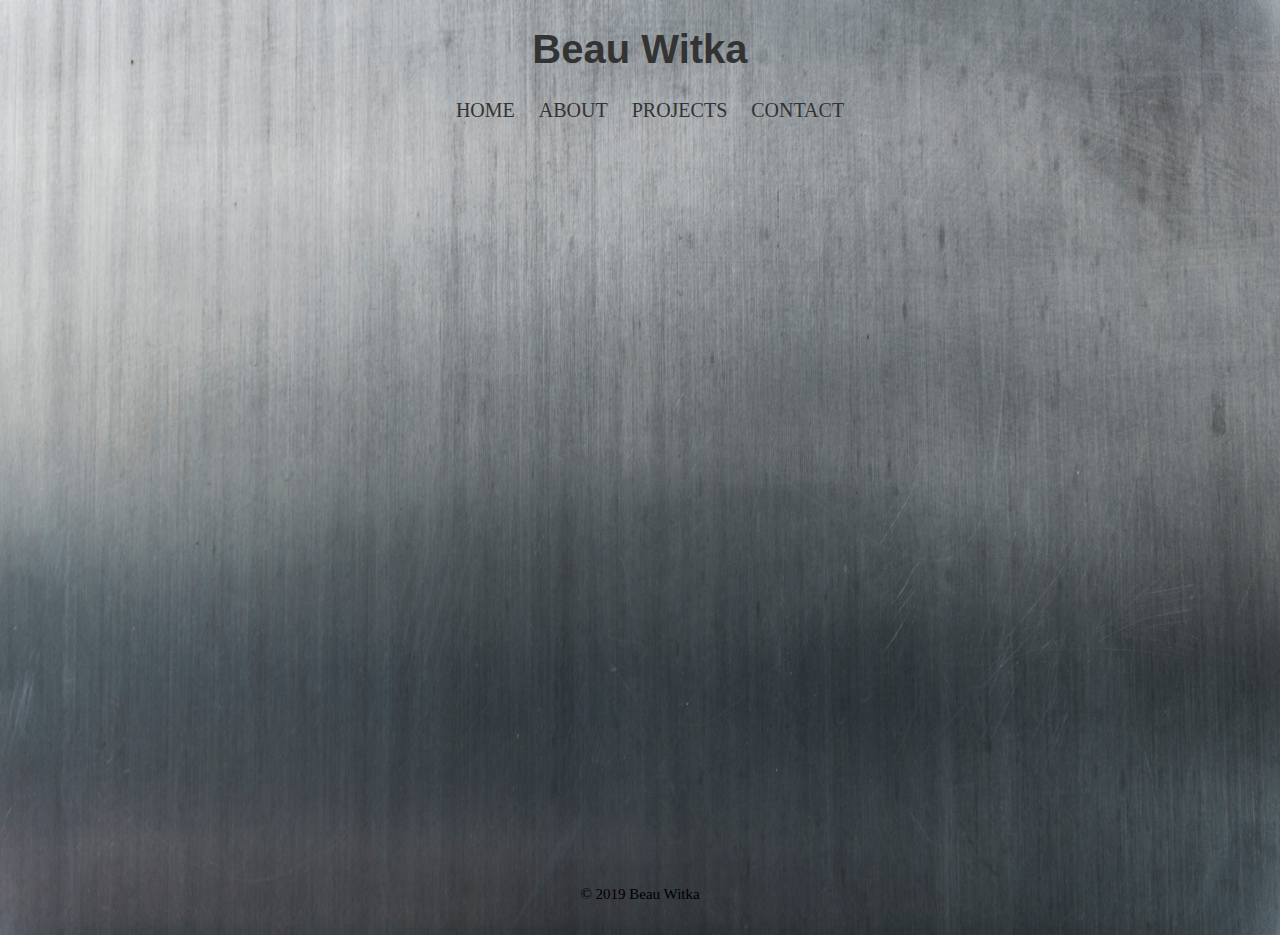
==== about.html @ 4c8df555 "Complete initial design for home page and add base.html code to additional pages" ====
<!doctype html>

<html lang="en">

<head>
    <meta charset="utf-8">

    <title>Beau's Portfolio</title>

    <link rel="stylesheet" href="styles/styles.css">

</head>

<body>
    <div id="container">

        <header>
            <h1>Beau Witka</h1>
            <nav>
                <ul>
                    <li><a href="index.html">HOME</a></li>
                    <li><a href="about.html">ABOUT</a></li>
                    <li><a href="projects.html">PROJECTS</a></li>
                    <li><a href="contact.html">CONTACT</a></li>
                </ul>
            </nav>
        </header>
        <main>
           
        </main>
        <footer>
            <p id="copyright">&copy; 2019 Beau Witka</p>
        </footer>

    </div>
</body>

</html>
---- styles/styles.css ----
/* MAIN STYLES */

body {
    background-image: url(../images/background_image4.jpg);
    background-repeat: no-repeat;
    background-size: 100% 100%;
}

#container {
  position: relative; /* Note: style applied to push footer down. */
  min-height: 100vh;
}

header {
    width: 700px;
    margin: 0 auto;
}



main {
    width: 700px;
    margin: 0 auto;
    padding-bottom: 2.5rem;    /* Footer height */
}

/* Note: added custom styling found online in order to make sure footer was pushed to bottom of page. */

footer {
    position: absolute;
    bottom: 1rem;
    width: 100%;
    height: 2.5rem; /* Footer height */
}

/* TEXT STYLES */

h1 {
    font: bold 40px "Georgia", sans-serif;
    color: #333;
    text-align: center; 
}

ul {
    list-style-type: none;
    text-align: center;
}

li {
    display: inline;
    margin-right: 20px;
}

p, li, a {
    font: 20px "Didot", serif;
    color: #333;      
}

a {
    text-decoration: none;
}

#copyright {
    text-align: center;
    font-size: 15px;
    color: #000;
}

/* IMAGE STYLES */

#logo_image {
    margin: 30px auto 0;
    display: block;
    border: 5px solid #333;
}

/* LINK STYLES */

a:link {
    color: #333;
}

a:visited {
    color: #595959;
}

a:hover {
    color: #000;
}
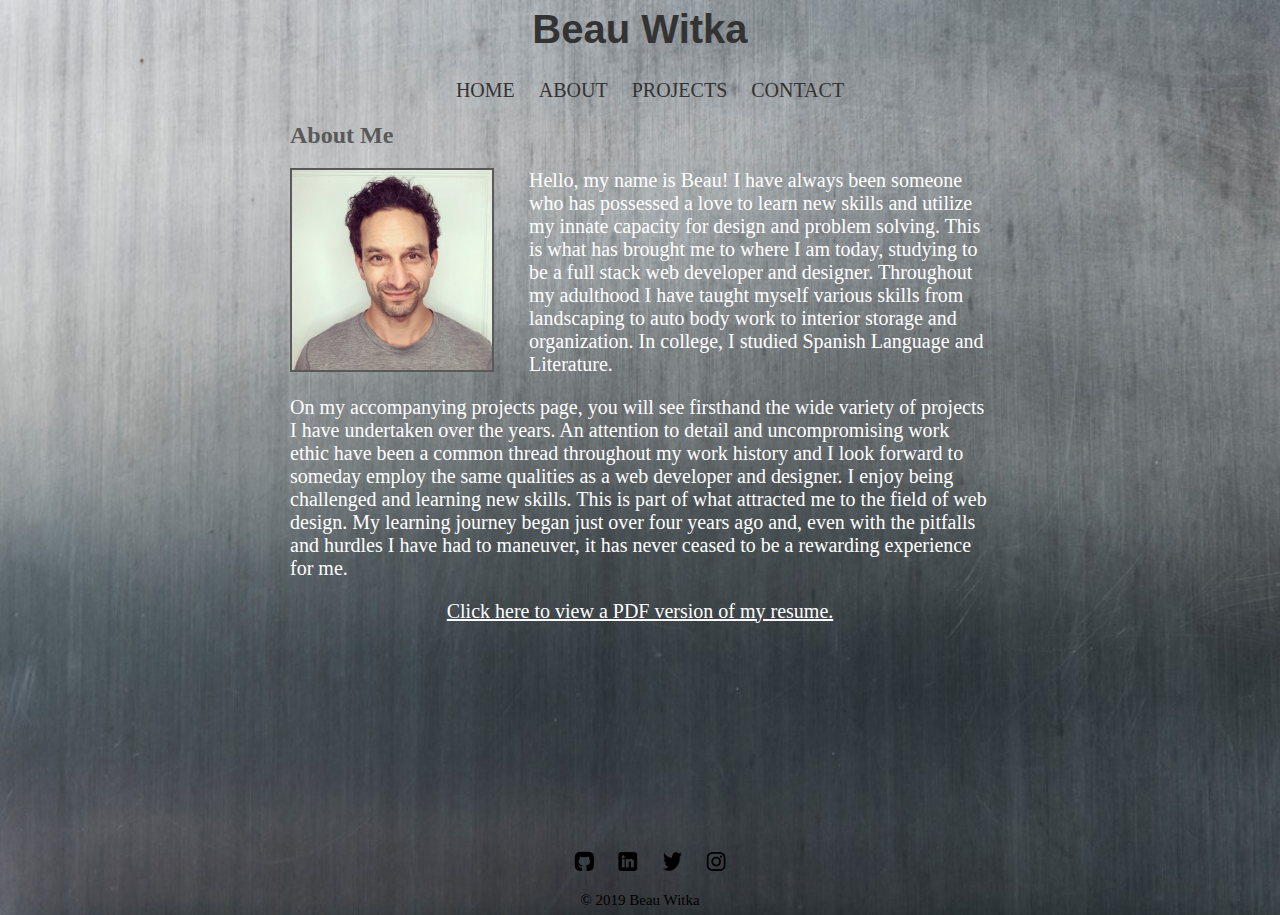
==== commit 9adb7d66: "Initial design for all pages except for projects page" ====
--- a/about.html
+++ b/about.html
@@ -26,9 +26,25 @@
             </nav>
         </header>
         <main>
-           
+            <div id="about_me">
+                <h2>About Me</h2>
+                <img src="images/about_pic.jpg" alt="photo of Beau Witka" width="200">
+                <p>Hello, my name is Beau! I have always been someone who has possessed a love to learn new skills and utilize my innate capacity for design and problem solving. This is what has brought me to where I am today, studying to be a full stack web developer and designer. Throughout my adulthood I have taught myself various skills from landscaping to auto body work to interior storage and organization. In college, I studied Spanish Language and Literature.</p>
+                
+                <p>On my accompanying projects page, you will see firsthand the wide variety of projects I have undertaken over the years. An attention to detail and uncompromising work ethic have been a common thread throughout my work history and I look forward to someday employ the same qualities as a web developer and designer. I enjoy being challenged and learning new skills. This is part of what attracted me to the field of web design. My learning journey began just over four years ago and, even with the pitfalls and hurdles I have had to maneuver, it has never ceased to be a rewarding experience for me.</p>
+                
+                <div id="resume">
+                    <p><a href="BeauWitka-resume.pdf" target="_blank">Click here to view a PDF version of my resume.</a></p>
+                </div>
+            </div>
         </main>
         <footer>
+            <ul class="social-icons">
+                <li><a href="https://github.com/bwitka" target="_blank"><img src="images/github.png" alt="github icon"></a></li>
+                <li><a href="https://www.linkedin.com/in/beauwitka/" target="_blank"><img src="images/linkedin.png" alt="linkedin icon"></a></li>
+                <li><a href="https://mobile.twitter.com/beauwitka" target="_blank"><img src="images/twitter.png" alt="twitter icon"></a></li>
+                <li><a href="https://www.instagram.com/bwitka/" target="_blank"><img src="images/instagram.png" alt="instagram icon"></a></li>
+            </ul>
             <p id="copyright">&copy; 2019 Beau Witka</p>
         </footer>
 
--- a/styles/styles.css
+++ b/styles/styles.css
@@ -1,9 +1,11 @@
 /* MAIN STYLES */
 
 body {
-    background-image: url(../images/background_image4.jpg);
-    background-repeat: no-repeat;
-    background-size: 100% 100%;
+    background-image: url(../images/background_image.jpg);
+    -webkit-background-size: cover;
+    -moz-background-size: cover;
+    -o-background-size: cover;
+    background-size: cover;
 }
 
 #container {
@@ -13,7 +15,7 @@
 
 header {
     width: 700px;
-    margin: 0 auto;
+    margin: -20px auto 0;
 }
 
 
@@ -28,7 +30,7 @@
 
 footer {
     position: absolute;
-    bottom: 1rem;
+    bottom: 2rem;
     width: 100%;
     height: 2.5rem; /* Footer height */
 }
@@ -74,6 +76,11 @@
     border: 5px solid #333;
 }
 
+.social-icons li img {
+  width:20px;
+  height:20px;
+}
+
 /* LINK STYLES */
 
 a:link {
@@ -87,3 +94,63 @@
 a:hover {
     color: #000;
 }
+
+/***** ABOUT PAGE STYLES *****/
+
+#about_me h2 {
+    color: #595959;
+}
+
+#about_me img {
+    border: 2px solid #595959;
+    float: left;
+    margin: 0 35px -3px 0;
+} 
+
+#about_me p {
+    color: #fff;
+}
+
+#resume {
+    text-align: center;
+    text-decoration: underline;
+    margin: 0 auto 60px;
+}
+
+#resume a:link {
+    color: #fff;
+    text-decoration: underline;
+}
+
+#resume a:visited {
+    color: #fff;
+}
+
+#resume a:hover {
+    color: #000;
+}
+
+/***** CONTACT PAGE STYLES *****/
+
+#contact_me {
+    text-align: center;
+    border: 5px solid #595959;
+    margin: 175px auto 0;
+}
+
+#contact_me h2 {
+    color: #fff;
+}
+
+#contact_me a:link {
+    color: #fff;
+    text-decoration: underline;
+}
+
+#contact_me a:visited {
+    color: #595959;
+}
+
+#contact_me a:hover {
+    color: #000;
+}
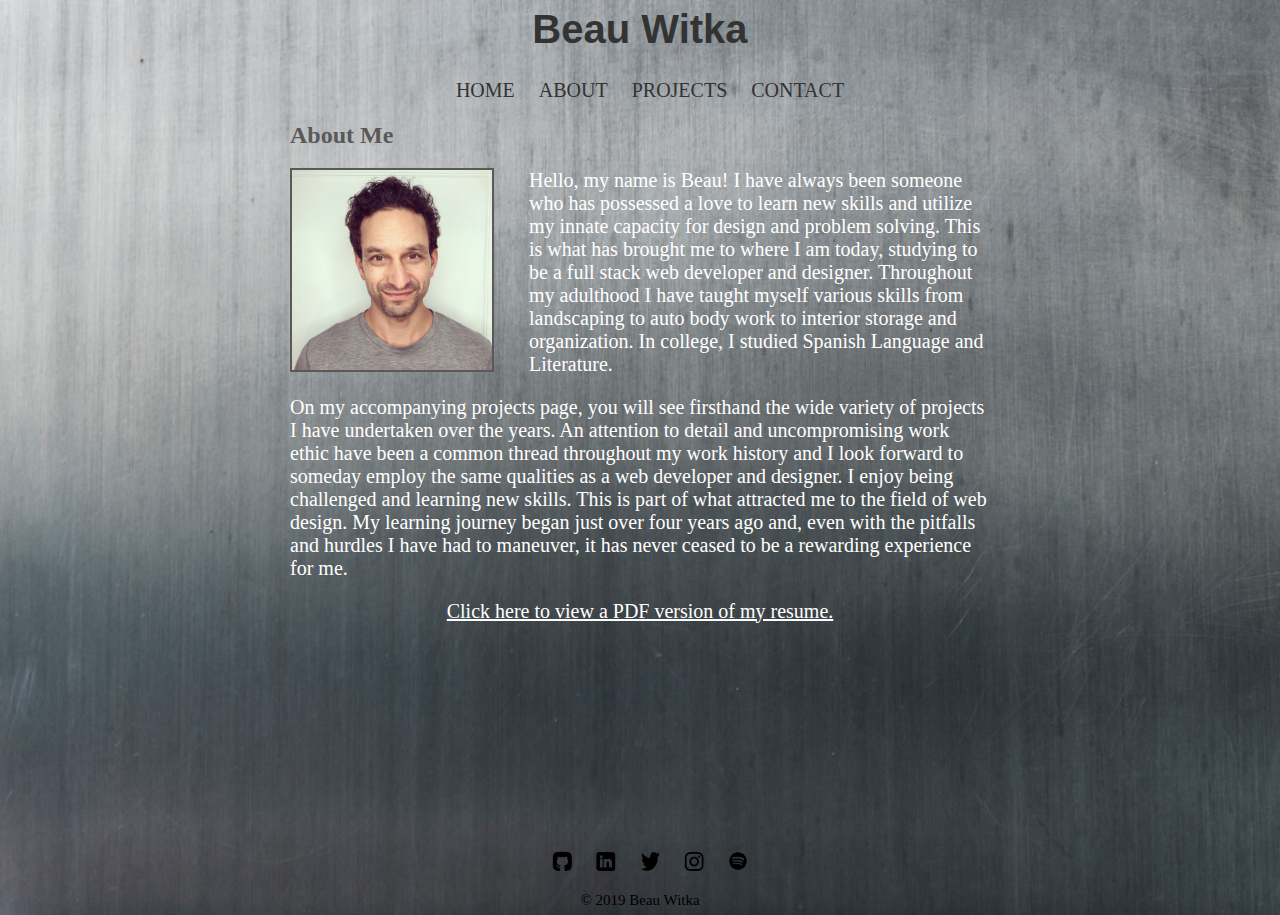
==== commit 507eaf66: "Add Spotify icon to footer, complete initial rough design for projects page" ====
--- a/about.html
+++ b/about.html
@@ -44,6 +44,7 @@
                 <li><a href="https://www.linkedin.com/in/beauwitka/" target="_blank"><img src="images/linkedin.png" alt="linkedin icon"></a></li>
                 <li><a href="https://mobile.twitter.com/beauwitka" target="_blank"><img src="images/twitter.png" alt="twitter icon"></a></li>
                 <li><a href="https://www.instagram.com/bwitka/" target="_blank"><img src="images/instagram.png" alt="instagram icon"></a></li>
+                <li><a href="https://open.spotify.com/user/bwitka?si=z8V-TREQSLiYkKXJB4DTdw" target="_blank"><img src="images/spotify.png" alt="spotify icon"></a></li>
             </ul>
             <p id="copyright">&copy; 2019 Beau Witka</p>
         </footer>
--- a/styles/styles.css
+++ b/styles/styles.css
@@ -130,6 +130,39 @@
     color: #000;
 }
 
+/***** PROJECTS PAGE STYLES *****/
+
+#image_gallery {
+    width: 100vw;
+    position: relative;
+    padding: 0;
+    margin: 0;
+    display: inline;
+}
+
+#image_gallery h2 {
+    color: #fff;
+    text-align: center;
+}
+
+#image_gallery img {
+    width: 100%;
+    border: 2px solid #595959;  
+}
+
+.column {
+  float: left;
+  width: 30%;
+  padding: 5px;
+}
+
+/* Clear floats after image containers */
+.row::after {
+  content: "";
+  clear: both;
+  display: table;
+}
+
 /***** CONTACT PAGE STYLES *****/
 
 #contact_me {
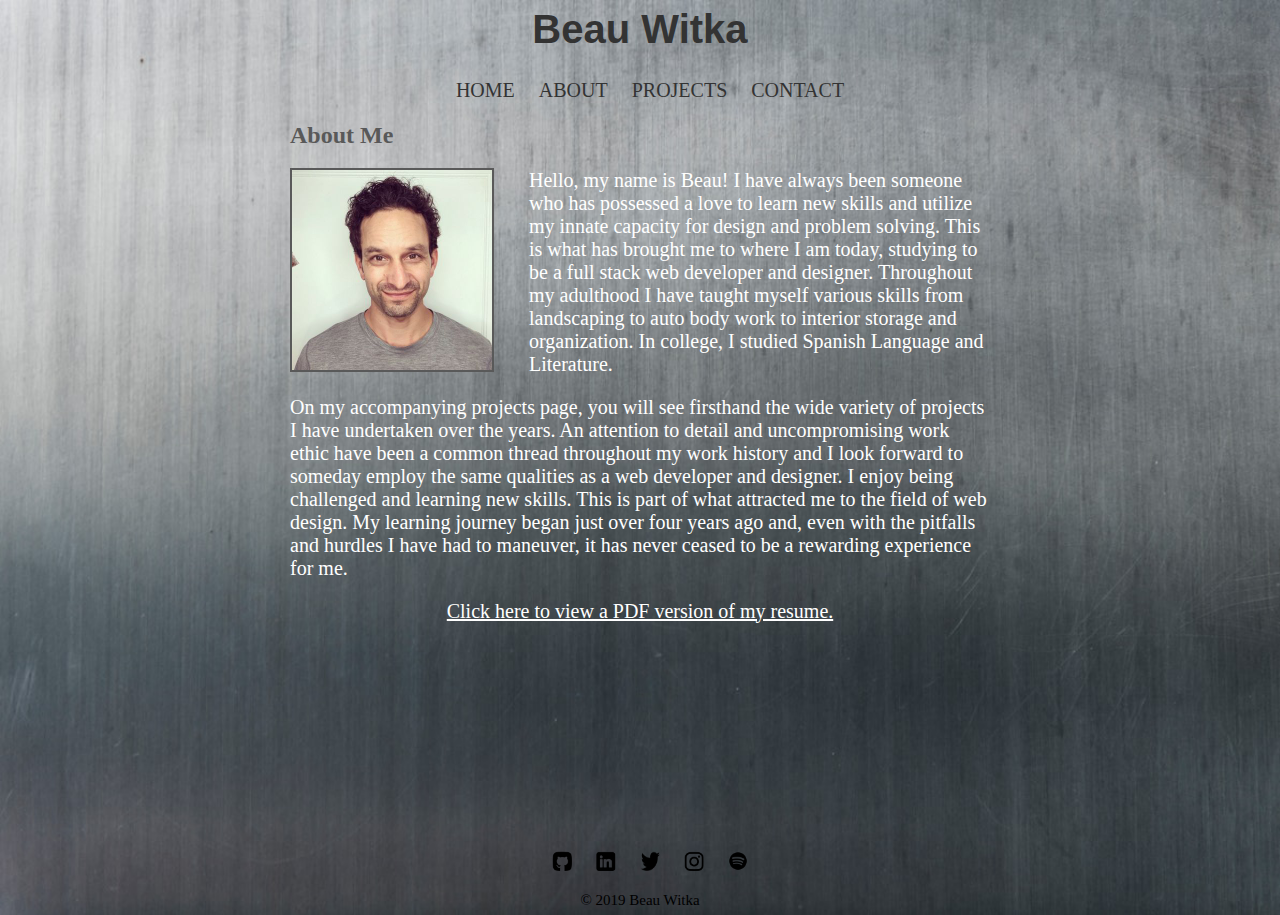
==== commit bd866f86: "Add all updates to portfolio website in preparation for in-class presentation" ====
--- a/about.html
+++ b/about.html
@@ -28,7 +28,7 @@
         <main>
             <div id="about_me">
                 <h2>About Me</h2>
-                <img src="images/about_pic.jpg" alt="photo of Beau Witka" width="200">
+                <img src="images/about_pic-thumbnail.jpg" alt="photo of Beau Witka" width="200">
                 <p>Hello, my name is Beau! I have always been someone who has possessed a love to learn new skills and utilize my innate capacity for design and problem solving. This is what has brought me to where I am today, studying to be a full stack web developer and designer. Throughout my adulthood I have taught myself various skills from landscaping to auto body work to interior storage and organization. In college, I studied Spanish Language and Literature.</p>
                 
                 <p>On my accompanying projects page, you will see firsthand the wide variety of projects I have undertaken over the years. An attention to detail and uncompromising work ethic have been a common thread throughout my work history and I look forward to someday employ the same qualities as a web developer and designer. I enjoy being challenged and learning new skills. This is part of what attracted me to the field of web design. My learning journey began just over four years ago and, even with the pitfalls and hurdles I have had to maneuver, it has never ceased to be a rewarding experience for me.</p>
--- a/styles/styles.css
+++ b/styles/styles.css
@@ -132,36 +132,28 @@
 
 /***** PROJECTS PAGE STYLES *****/
 
-#image_gallery {
-    width: 100vw;
-    position: relative;
-    padding: 0;
-    margin: 0;
-    display: inline;
-}
+div.project_gallery {
+    margin: 120px 10px 0px;
+    float: left;
+    width: 150px;
+  }
+  
+  div.project_gallery img {
+    border: 1px solid #ccc;
+    width: 100%;
+    height: auto;
+  }
 
-#image_gallery h2 {
+  div.project_gallery img:hover {
+    border: 1px solid #777;
+  }
+  
+  div.desc {
+    padding: 15px;
+    text-align: center;
     color: #fff;
-    text-align: center;
-}
-
-#image_gallery img {
-    width: 100%;
-    border: 2px solid #595959;  
-}
-
-.column {
-  float: left;
-  width: 30%;
-  padding: 5px;
-}
-
-/* Clear floats after image containers */
-.row::after {
-  content: "";
-  clear: both;
-  display: table;
-}
+    font-size: 18px;
+  }
 
 /***** CONTACT PAGE STYLES *****/
 
